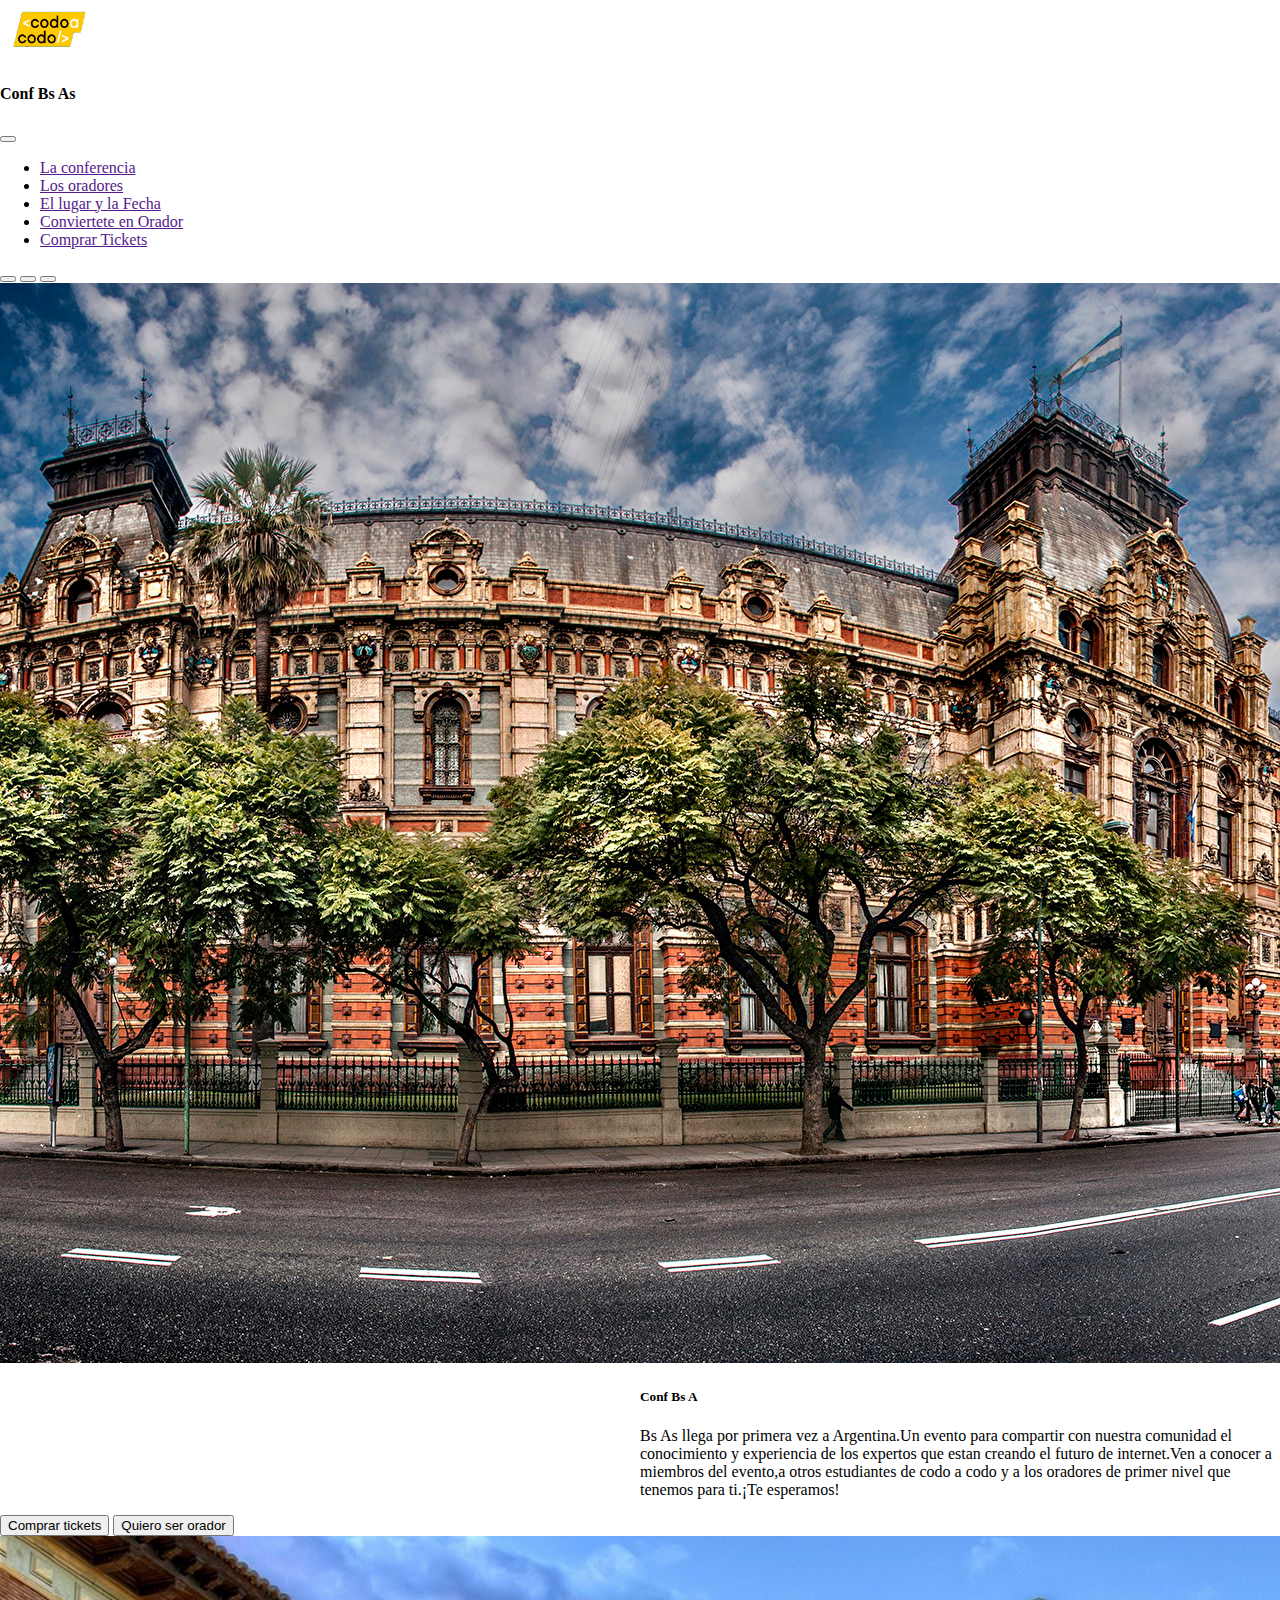
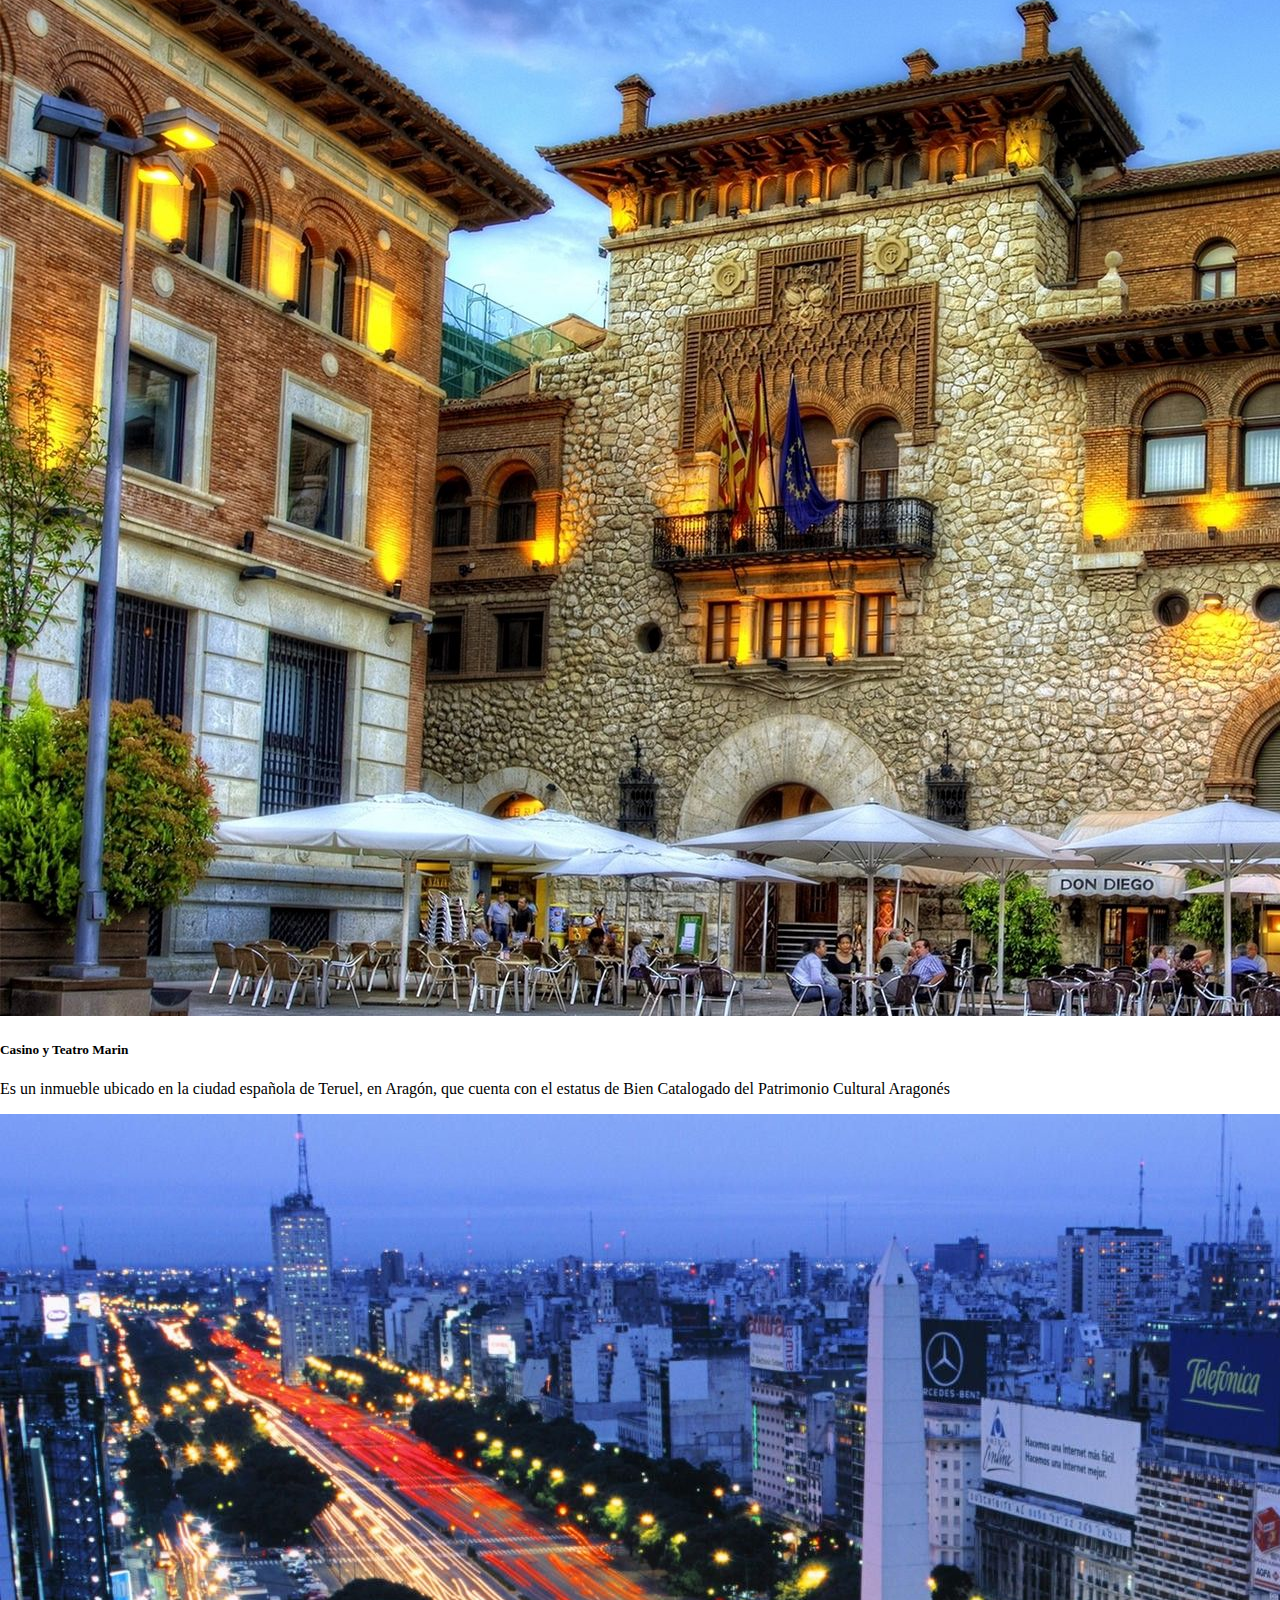
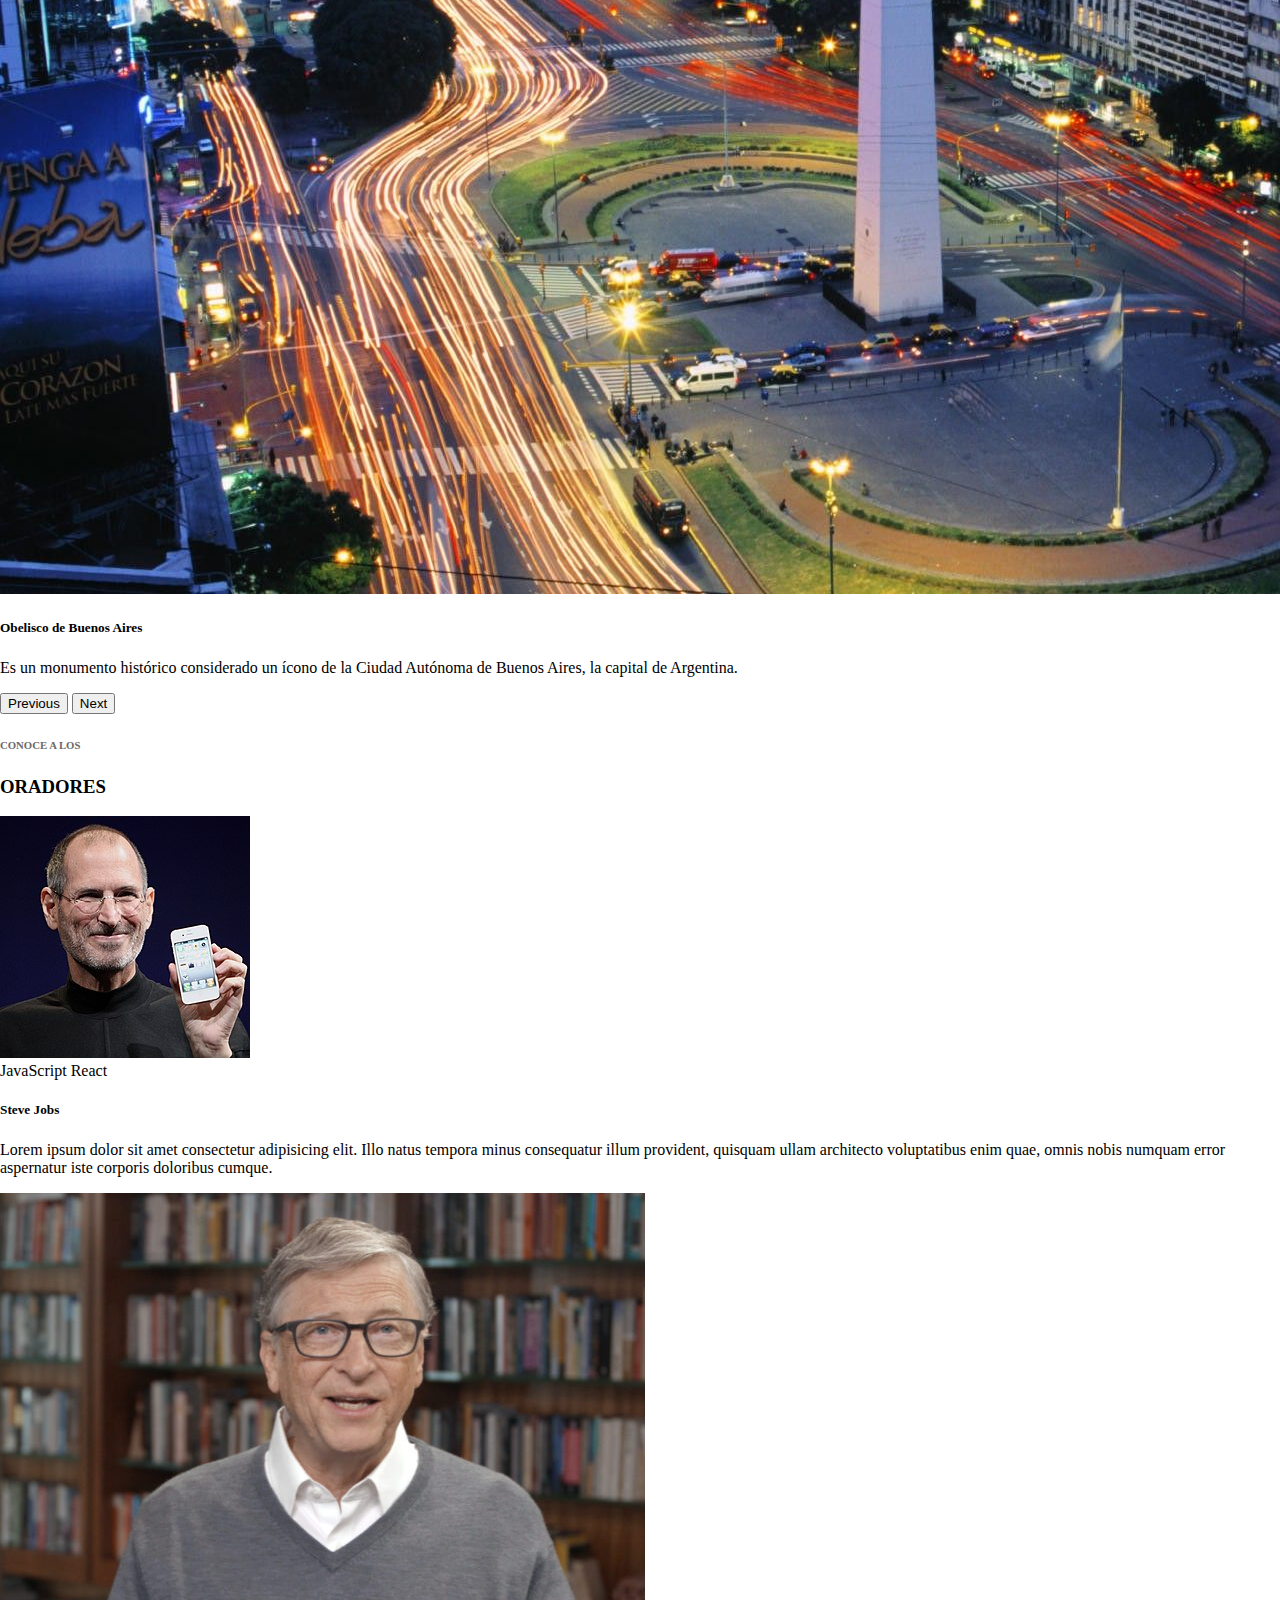
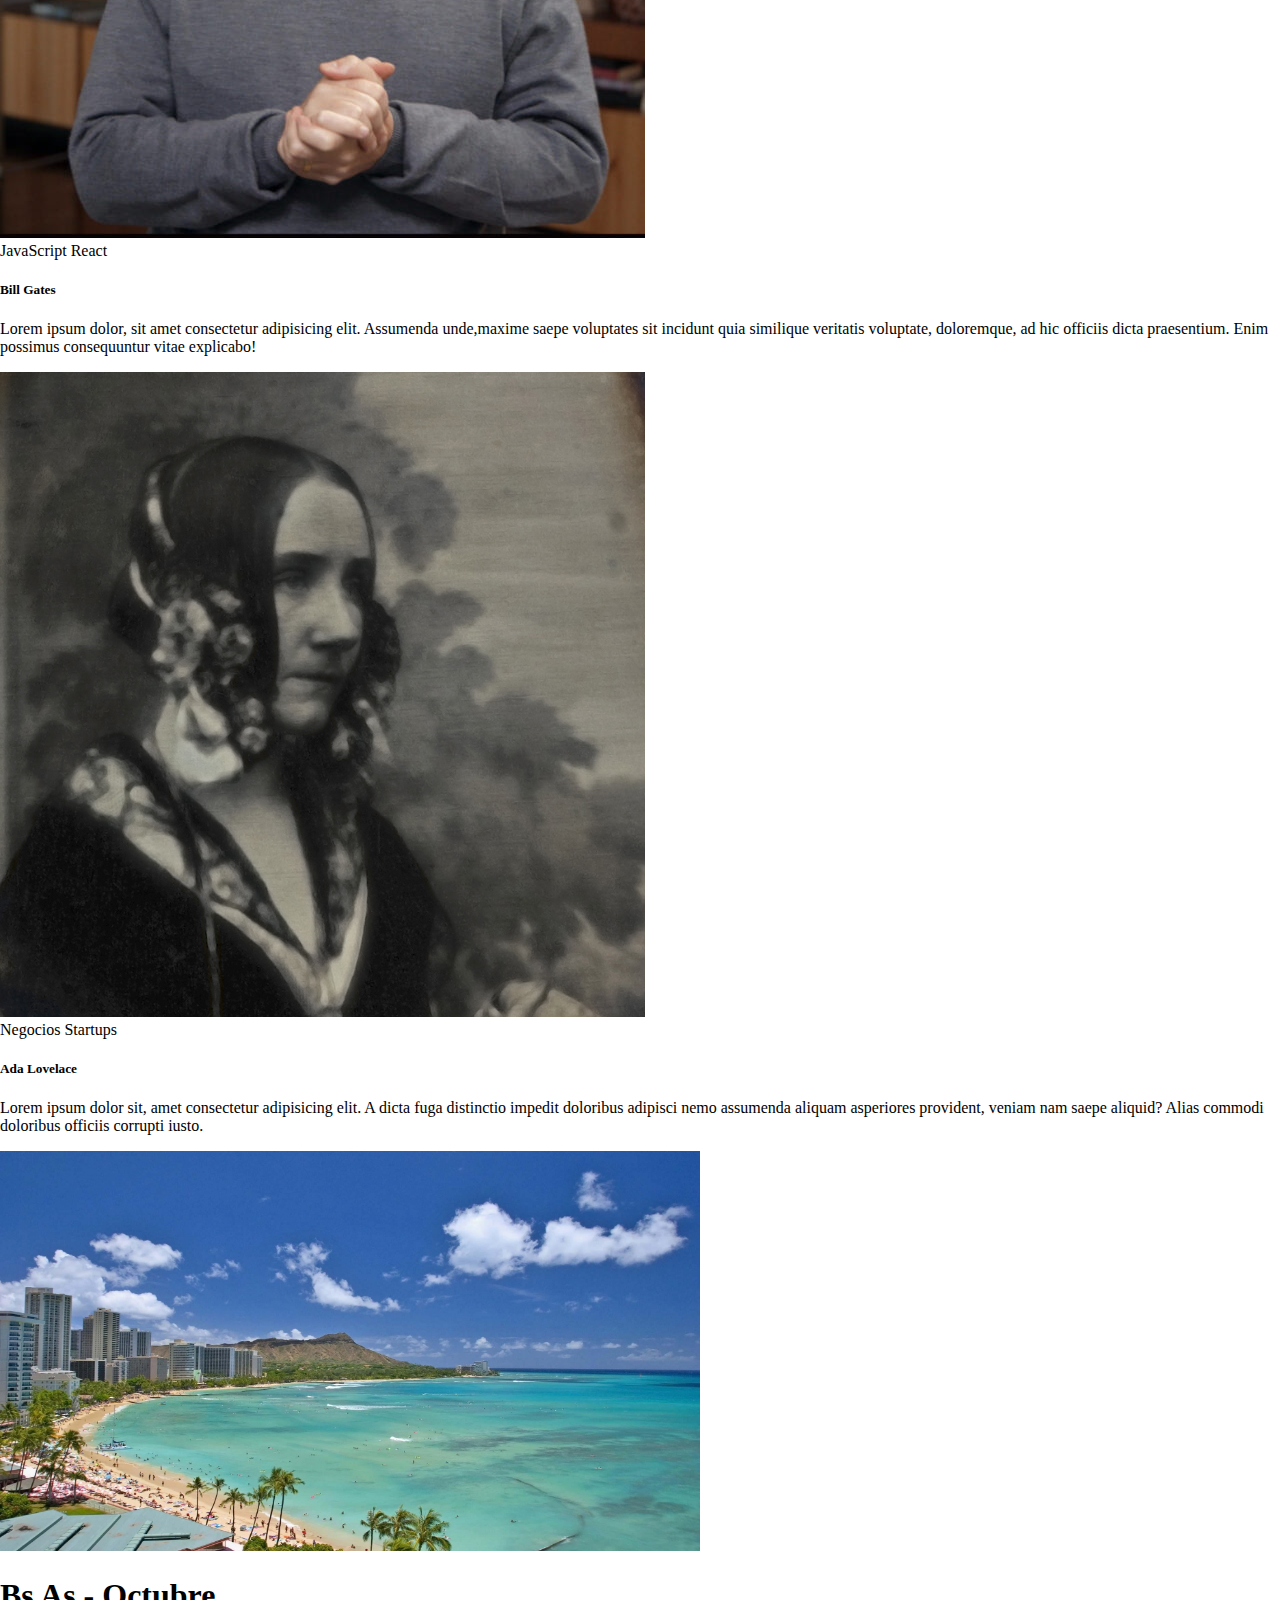
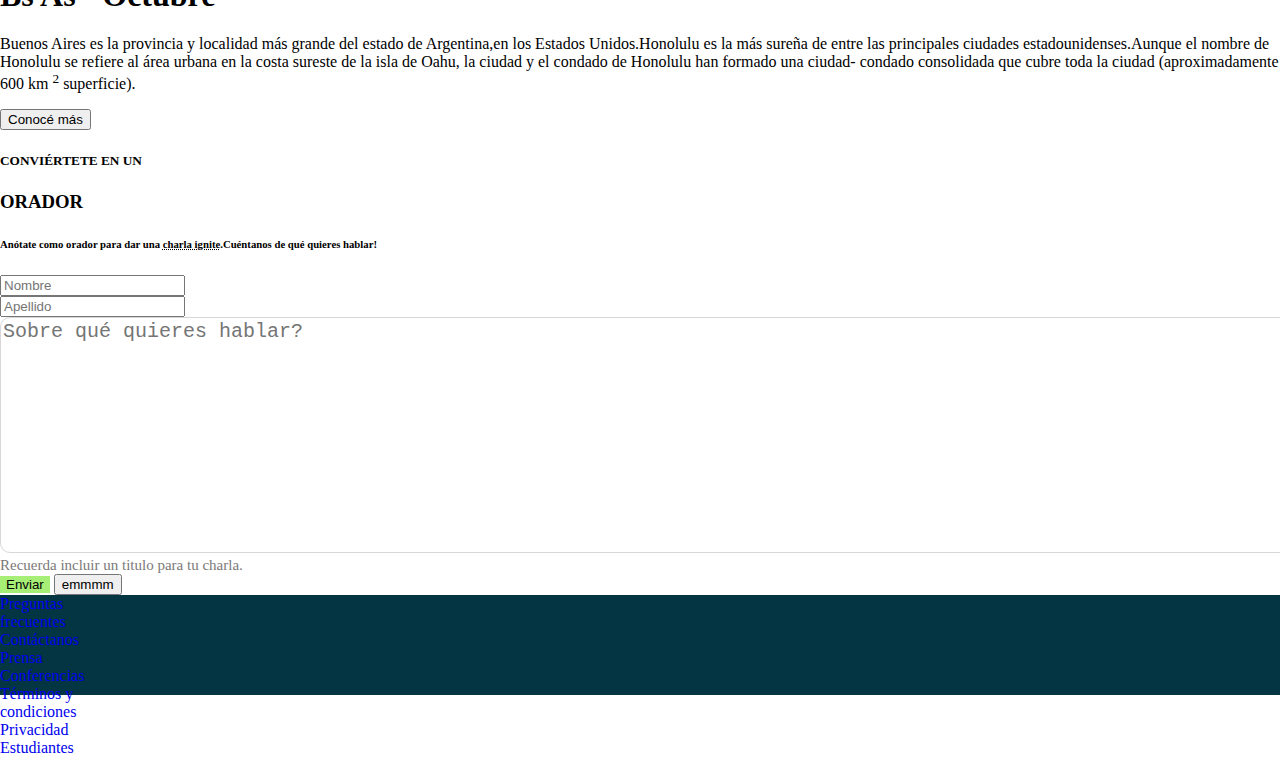
==== index.html @ 6bbec949 "cambio" ====
<!DOCTYPE html>
<html lang="es">
  <head>
    <meta charset="UTF-8" />
    <meta http-equiv="X-UA-Compatible" content="IE=edge" />
    <meta name="viewport" content="width=device-width, initial-scale=1.0" />
    <link rel="stylesheet" href="/css/style.css" />
    <link
      href="https://cdn.jsdelivr.net/npm/bootstrap@5.2.1/dist/css/bootstrap.min.css"
      rel="stylesheet"
      integrity="sha384-iYQeCzEYFbKjA/T2uDLTpkwGzCiq6soy8tYaI1GyVh/UjpbCx/TYkiZhlZB6+fzT"
      crossorigin="anonymous"
    />
    <title>Codo A Codo News</title>
  </head>
  <body>
    <div class="container-fluid" style="padding: 0">
      <nav class="navbar navbar-expand-md bg-dark" >
      <div class="container-fluid ">
        <a href="#" class="navbar-brand"
          ><img
            src="/img/imgs/codoacodo.png"
            alt="Bootstrap"
            width="100"
            height="60"
        /></a>
        <h4 class="text-light" >Conf Bs As</h4>
        <button class="navbar-toggler " data-bs-toggle="collapse" data-bs-target="#MenuNavegacion">
        <span class="navbar-toggler-icon"></span>
      </button>
      <div id="#MenuNavegacion" class="collapse navbar-collapse"></div>
      <ul class="navbar-nav ms-3 col-8">
        <li class="nav-item"><a class="nav-link text-light"  href="">La conferencia</a></li>
        <li class="nav-item"><a class="nav-link text-muted" href="">Los oradores</a></li>
        <li class="nav-item"><a class="nav-link text-muted" href="">El lugar y la Fecha</a></li>
        <li class="nav-item"><a class="nav-link text-muted" href="">Conviertete en Orador</a></li>
        <li class="nav-item"><a class="nav-link text-success" href="">Comprar Tickets</a></li>

      </ul>
      </nav>
      </div>
    </div>
    <div id="carouselExampleCaptions" class="carousel slide" data-bs-ride="carousel">
      <div class="carousel-indicators">
                  <button type="button" data-bs-target="#carouselExampleCaptions" data-bs-slide-to="0" class="active" aria-current="true" aria-label="Slide 1"></button>
                  <button type="button" data-bs-target="#carouselExampleCaptions" data-bs-slide-to="1" aria-label="Slide 2"></button>
                  <button type="button" data-bs-target="#carouselExampleCaptions" data-bs-slide-to="2" aria-label="Slide 3"></button>
      </div>
      <div class="carousel-inner">
        <div class="carousel-item active">
          <img src="/img/imgs/ba1.jpg" class="d-block w-100" alt="Palacio de Aguas">
          <div class="carousel-caption d-none d-md-block text-end">
                <div class="container" >
                  <div class="row bg-dark bg-opacity-25" style="padding-left:50% ;">
                <h5>Conf Bs A</h5>
                <p>
                  Bs As llega por primera vez a Argentina.Un evento para compartir con
                  
                  nuestra comunidad el conocimiento y experiencia de los expertos que
                  
                  estan creando el futuro de internet.Ven a conocer a miembros del
                  
                  evento,a otros estudiantes de codo a codo y a los oradores de primer
                  
                  nivel que tenemos para ti.¡Te esperamos!
                </p>
              </div>
                <button
                  type="button"
                  class="btn btn-bg-link btn-outline-light text-light mt-5">
                  Comprar tickets
                </button>
                <button type="button" class="btn btn-success mt-5">
                  Quiero ser orador
                </button>
                </div>
              </div>
            </div>
  
    
        <div class="carousel-item">
          <img src="/img/imgs/ba2.jpg" class="d-block w-100" alt="España">
          <div class="carousel-caption d-none d-md-block bg-dark bg-opacity-50">
            <h5>Casino  y Teatro Marin</h5>
            <p>Es un inmueble ubicado en la ciudad española de Teruel,
               en Aragón, que cuenta con el estatus de Bien Catalogado del Patrimonio Cultural Aragonés
            </p>
          </div>
        </div>
        <div class="carousel-item">
          <img src="/img/imgs/ba3.jpg" class="d-block w-100" alt="Obelisco">
          <div class="carousel-caption d-none d-md-block bg-dark bg-opacity-25">
            <h5>Obelisco de Buenos Aires</h5>
            <p>Es un monumento histórico considerado un ícono de
               la Ciudad Autónoma de Buenos Aires, la capital de Argentina.</p>
          </div>
        </div>
      </div>
      <button class="carousel-control-prev" type="button" data-bs-target="#carouselExampleCaptions" data-bs-slide="prev">
        <span class="carousel-control-prev-icon" aria-hidden="true"></span>
        <span class="visually-hidden">Previous</span>
      </button>
      <button class="carousel-control-next" type="button" data-bs-target="#carouselExampleCaptions" data-bs-slide="next">
        <span class="carousel-control-next-icon" aria-hidden="true"></span>
        <span class="visually-hidden">Next</span>
      </button>
    </div>
    <main class="text-center mt-4">
      <h6 class="texto1">CONOCE A LOS</h6>
      <h3>ORADORES</h3>
    </main>
  <section>
  <!--cards-->
  <div class="container">
    <div class="row">
      <div class="col-lg-12 mt-4">
        <div class="card-group">
          <div class="card">
            <img class="card-img-top" src="/img/imgs/Steve.jpg" alt="Card image cap">
            <div class="card-body">
              <div>
              <span class="badge text-bg-warning  ">JavaScript</span>
              <span class="badge text-bg-info ">React</span>
              </div>
              <h5 class="card-title text-xl-start mt-2">Steve Jobs</h5>
              <p class="card-text">Lorem ipsum dolor sit amet consectetur adipisicing elit.
                 Illo natus tempora minus consequatur illum provident,
                  quisquam ullam architecto voluptatibus enim quae,
                   omnis nobis numquam error aspernatur iste corporis doloribus cumque.</p>
            </div>
          </div>
          <div class="card">
            <img class="card-img-top" src="/img/imgs/bill.jpg" alt="Card image cap">
            <div class="card-body">
              <div>
              <span class="badge text-bg-warning ">JavaScript</span>
              <span class="badge text-bg-info ">React</span>
              </div>
              <h5 class="card-title text-xl-start mt-2">Bill Gates</h5>
              <p class="card-text">Lorem ipsum dolor, sit amet consectetur adipisicing elit.
                 Assumenda unde,maxime saepe voluptates sit incidunt quia similique veritatis voluptate, doloremque,
                  ad hic officiis dicta praesentium. Enim possimus consequuntur vitae explicabo!</p>
            </div>
          </div>
          <div class="card">
            <img class="card-img-top" src="/img/imgs/ada.jpeg" alt="Card image cap">
            <div class="card-body">
              <div>
              <span class="badge text-bg-secondary ">Negocios</span>
              <span class="badge text-bg-danger ">Startups</span>
              </div>
              <h5 class="card-title mt-2">Ada Lovelace</h5>
              <p class="card-text"> Lorem ipsum dolor sit, amet consectetur adipisicing elit. A dicta fuga distinctio impedit
                 doloribus adipisci nemo assumenda aliquam asperiores provident,
                  veniam nam saepe aliquid? Alias commodi doloribus officiis corrupti iusto.</p>
            </div>
          </div>
        </div>
        </section>
    <div class="container-fluid mt-5" style="padding-left: 0">
      <div class="row">
        <div class="col-lg-6">
          <img src="/img/imgs/honolulu.jpg" width="700" height="400" alt="" />
        </div>
        <div class="col-lg-6 bg-dark text-white">
          <h1 class="mt-4">Bs As - Octubre</h1>
          <p>
            Buenos Aires es la provincia y localidad más grande del estado de
            Argentina,en los Estados Unidos.Honolulu es la más sureña de entre
            las principales ciudades estadounidenses.Aunque el nombre de
            Honolulu se refiere al área urbana en la costa sureste de la isla de
            Oahu, la ciudad y el condado de Honolulu han formado una ciudad-
            condado consolidada que cubre toda la ciudad (aproximadamente 600 km
            <sup>2</sup>
            superficie).
          </p>
          <button type="button" class="btn btn-outline-light">
            Conocé más
          </button>
        </div>
      </div>
    </div>
    <div class="container mt-5">
      <div class="text-lg-center">
        <h5>CONVIÉRTETE EN UN</h5>
        <h3>ORADOR</h3>
        <h6>
      
      
          Anótate como orador para dar una <abbr title="attribute">charla ignite</abbr>.Cuéntanos de qué
          quieres hablar! 
        </h6>
      </div>
      <form class="mt-4" action="">
        <div class="row">
          <div class="col">
            <input
              type="text"
              class="form-control"
              placeholder="Nombre"
              aria-label="First name"
            />
          </div>
          <div class="col">
            <input
              type="text"
              class="form-control"
              placeholder="Apellido"
              aria-label="Last name"
            />
          </div>
        </div>
        <textarea
          class="texto3 mt-4"
          name="sobre"
          cols="119"
          rows="10"
          placeholder="Sobre qué quieres hablar?"
        ></textarea>
      </form>
      <div class="text-xl-start mt-3 texto2">
        Recuerda incluir un titulo para tu charla.
      </div>
      <div class="row">
        <button id="bt" type="button" class="btn btn-success mt-3">
          Enviar
        </button>
        <button>emmmm</button>
      </div>
    </div>
    <div id="footer" class="container-fluid text-center mt-4" style="padding: 0">
      <nav class="navbar navbar-expand-md col-12" >
       <div class="container-fluid">
        <div class="col-xs-12 col-md-6 col-lg-2 mt-4">
          <a class="text-white" href="http://" >Preguntas <br /> frecuentes</a>
        </div>
        <div class="col-xs-12 col-md-6 col-lg-1 mt-4">
          <a class="text-white" href="http://">Contáctanos</a>
        </div>
        <div class="col-xs-12 col-md-6 col-lg-1 mt-4">
          <a class="text-white" href="http://">Prensa</a>
        </div>
        <div class="col-xs-12 col-md-6 col-lg-1 mt-4">
          <a class="text-white" href="http://">Conferencias</a>
        </div>
        <div class="col-xs-12 col-md-6 col-lg-1 mt-4">
          <a class="text-white" href="http://">Términos y<br />condiciones</a>
        </div>
        <div class="col-xs-12 col-md-6 col-lg-1 mt-4">
          <a class="text-white" href="http://">Privacidad</a>
        </div>
        <div class="col-xs-12 col-md-6 col-lg-2 mt-4">
          <a class="text-white" href="http://">Estudiantes</a>
        </div>
       </nav>
      </div>


    <script
      src="https://cdn.jsdelivr.net/npm/bootstrap@5.2.1/dist/js/bootstrap.bundle.min.js"
      integrity="sha384-u1OknCvxWvY5kfmNBILK2hRnQC3Pr17a+RTT6rIHI7NnikvbZlHgTPOOmMi466C8"
      crossorigin="anonymous"
    ></script>
  </body>
</html>
---- css/style.css ----
body {
    margin: 0px;
    padding: 0px;
    
}
.texto1 {
    color:rgb(107, 105, 105);
}


.texto2 {
    font-size: 15px;
    color:rgb(122, 121, 121);}
    
.texto3{
        font-size: 20px;
        border-radius: 10px;
        border-color: rgb(216, 214, 214);
        color:rgb(216, 214, 214);
    }
    


#bt{
    background-color: rgb(167, 238, 119);
    border: none;
}

#footer {
    background:rgb(3, 53, 66);
    height: 100px;
   
}

#footer a {
    text-decoration: none;

}

.fondito{
    background:
    rgba(25, 135, 84, 5);
}
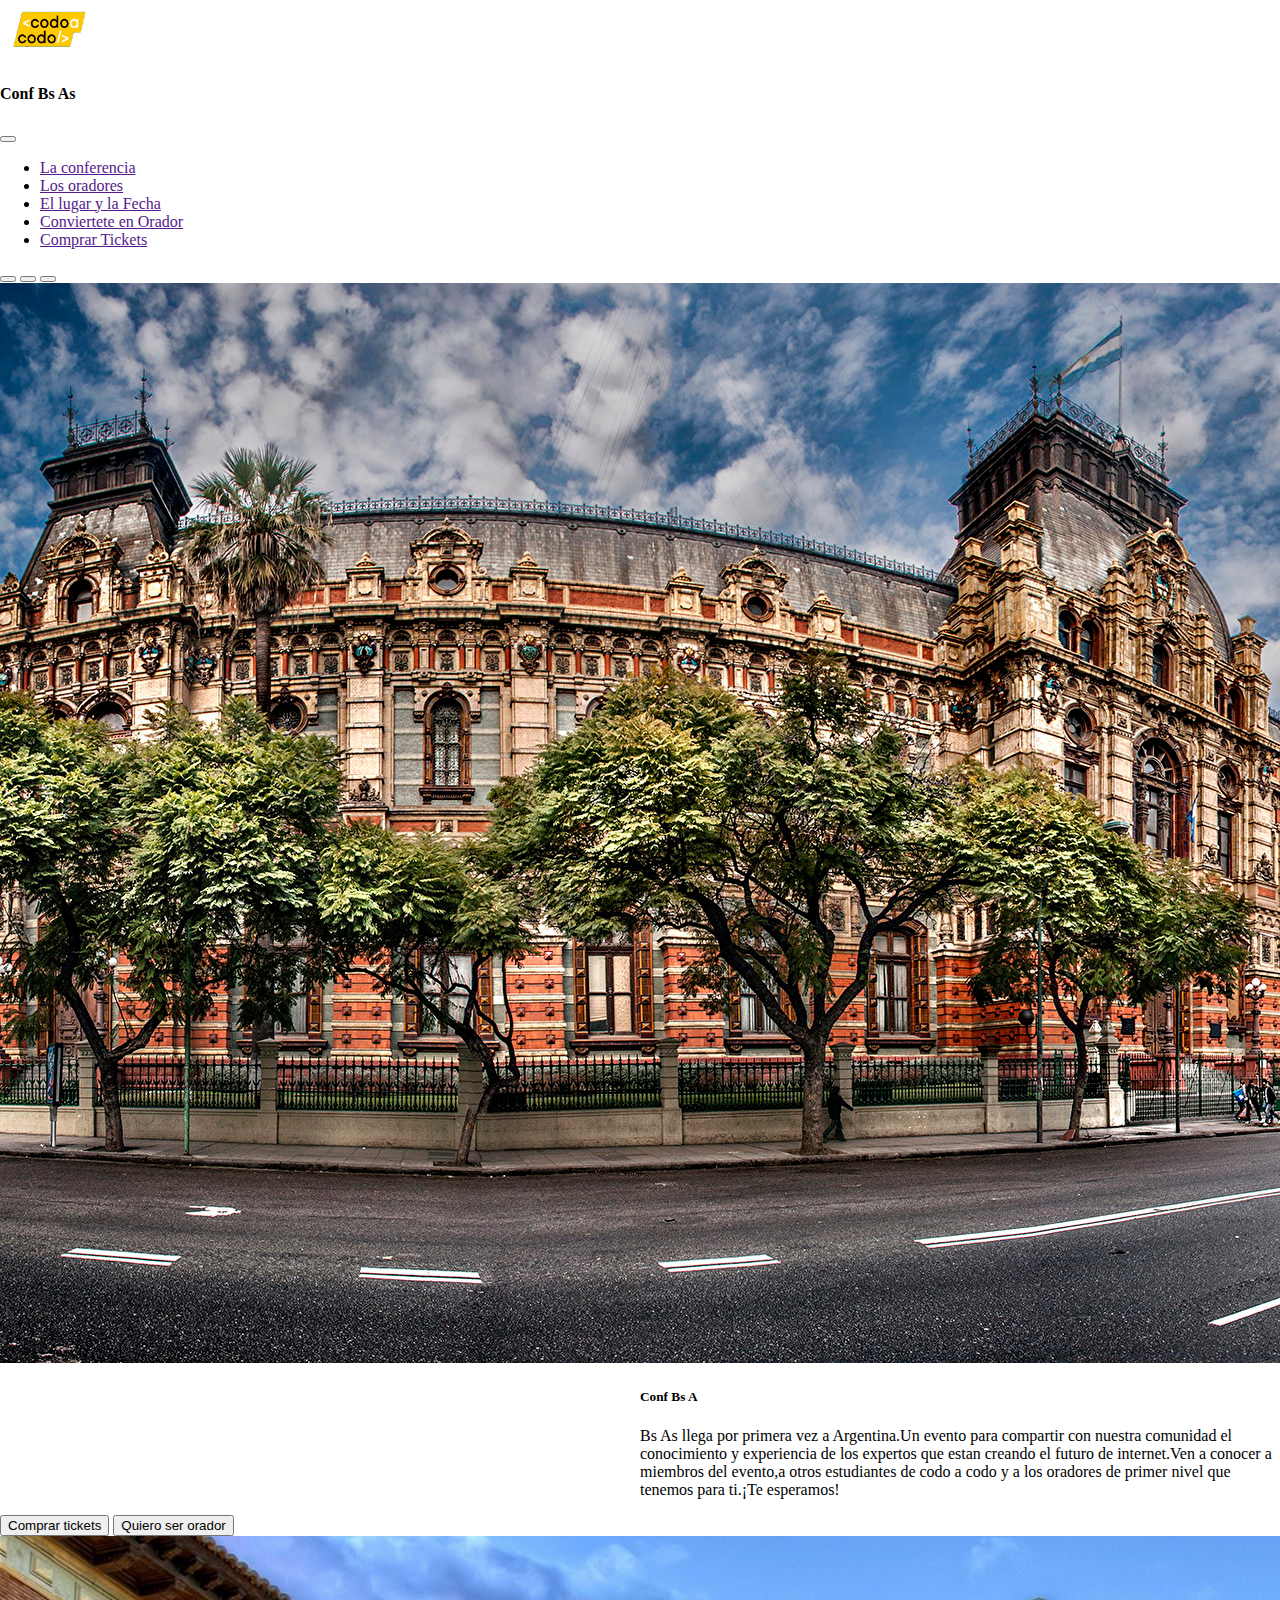
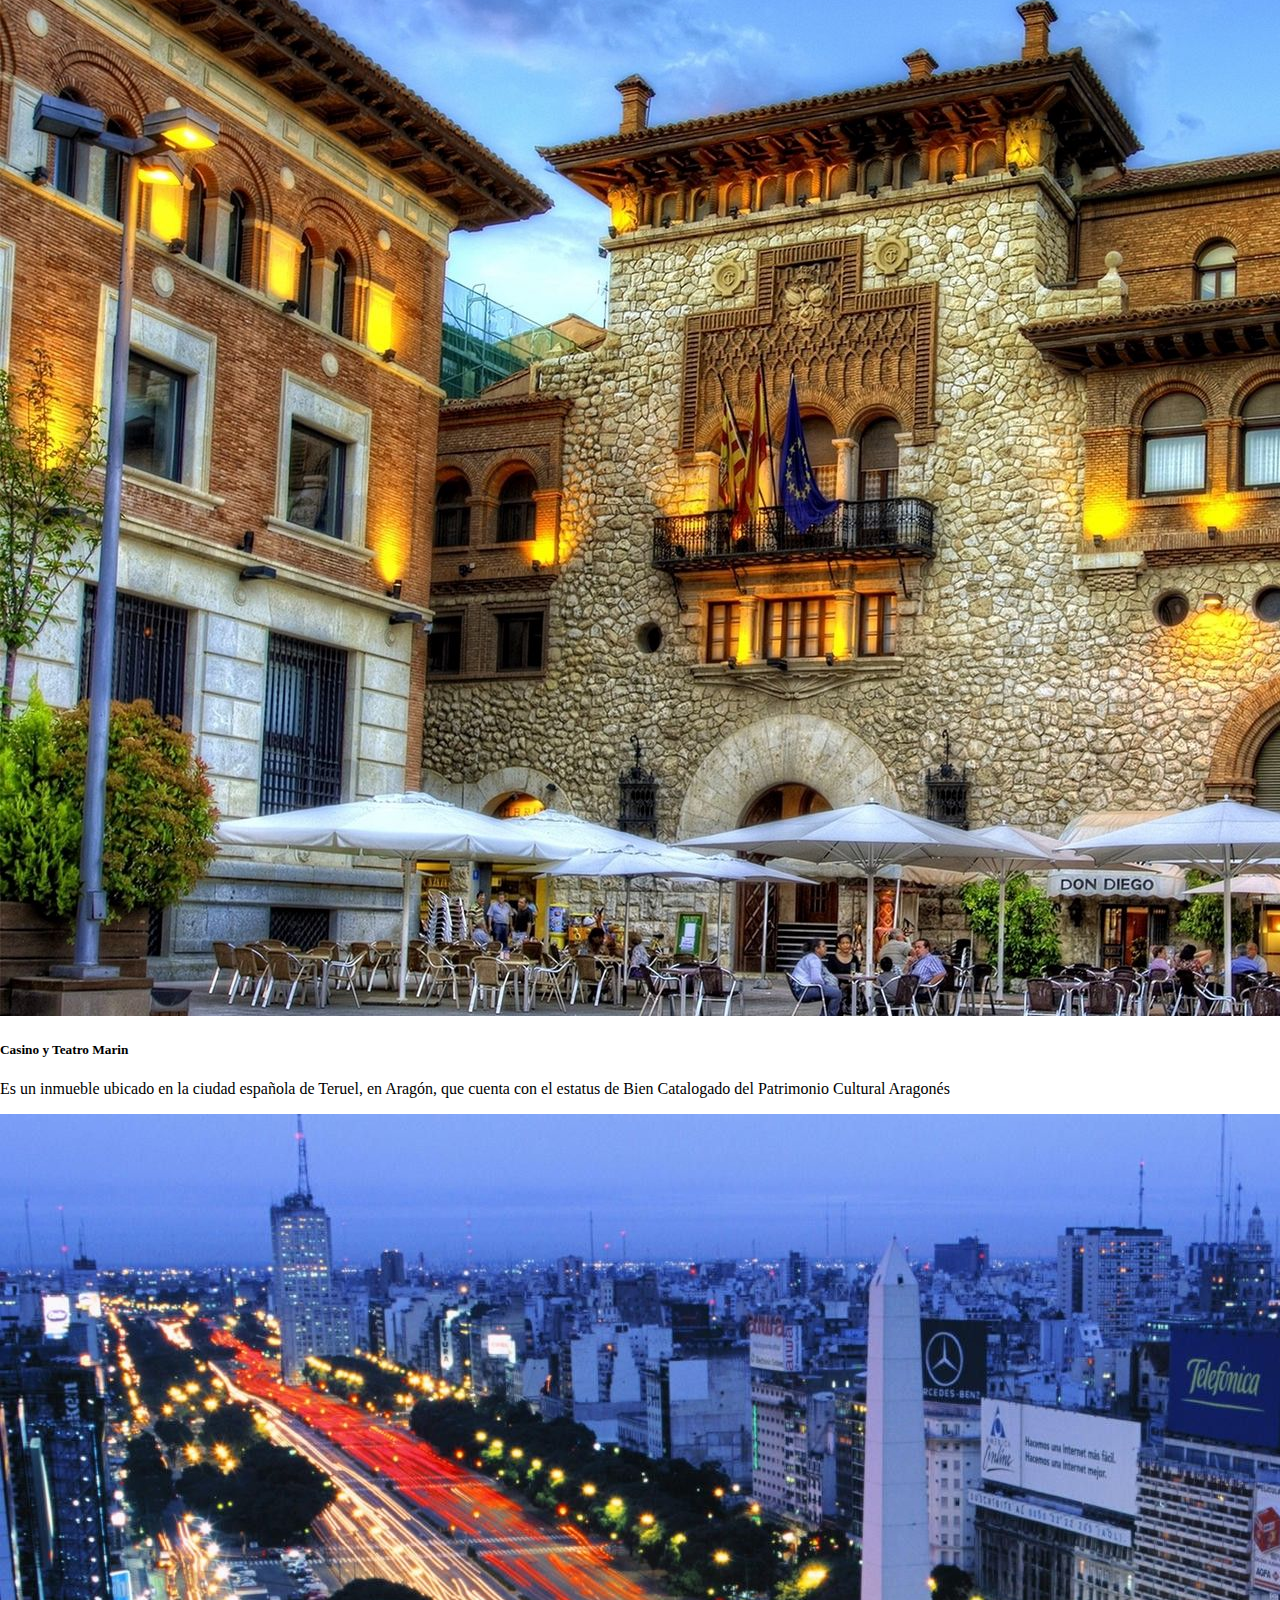
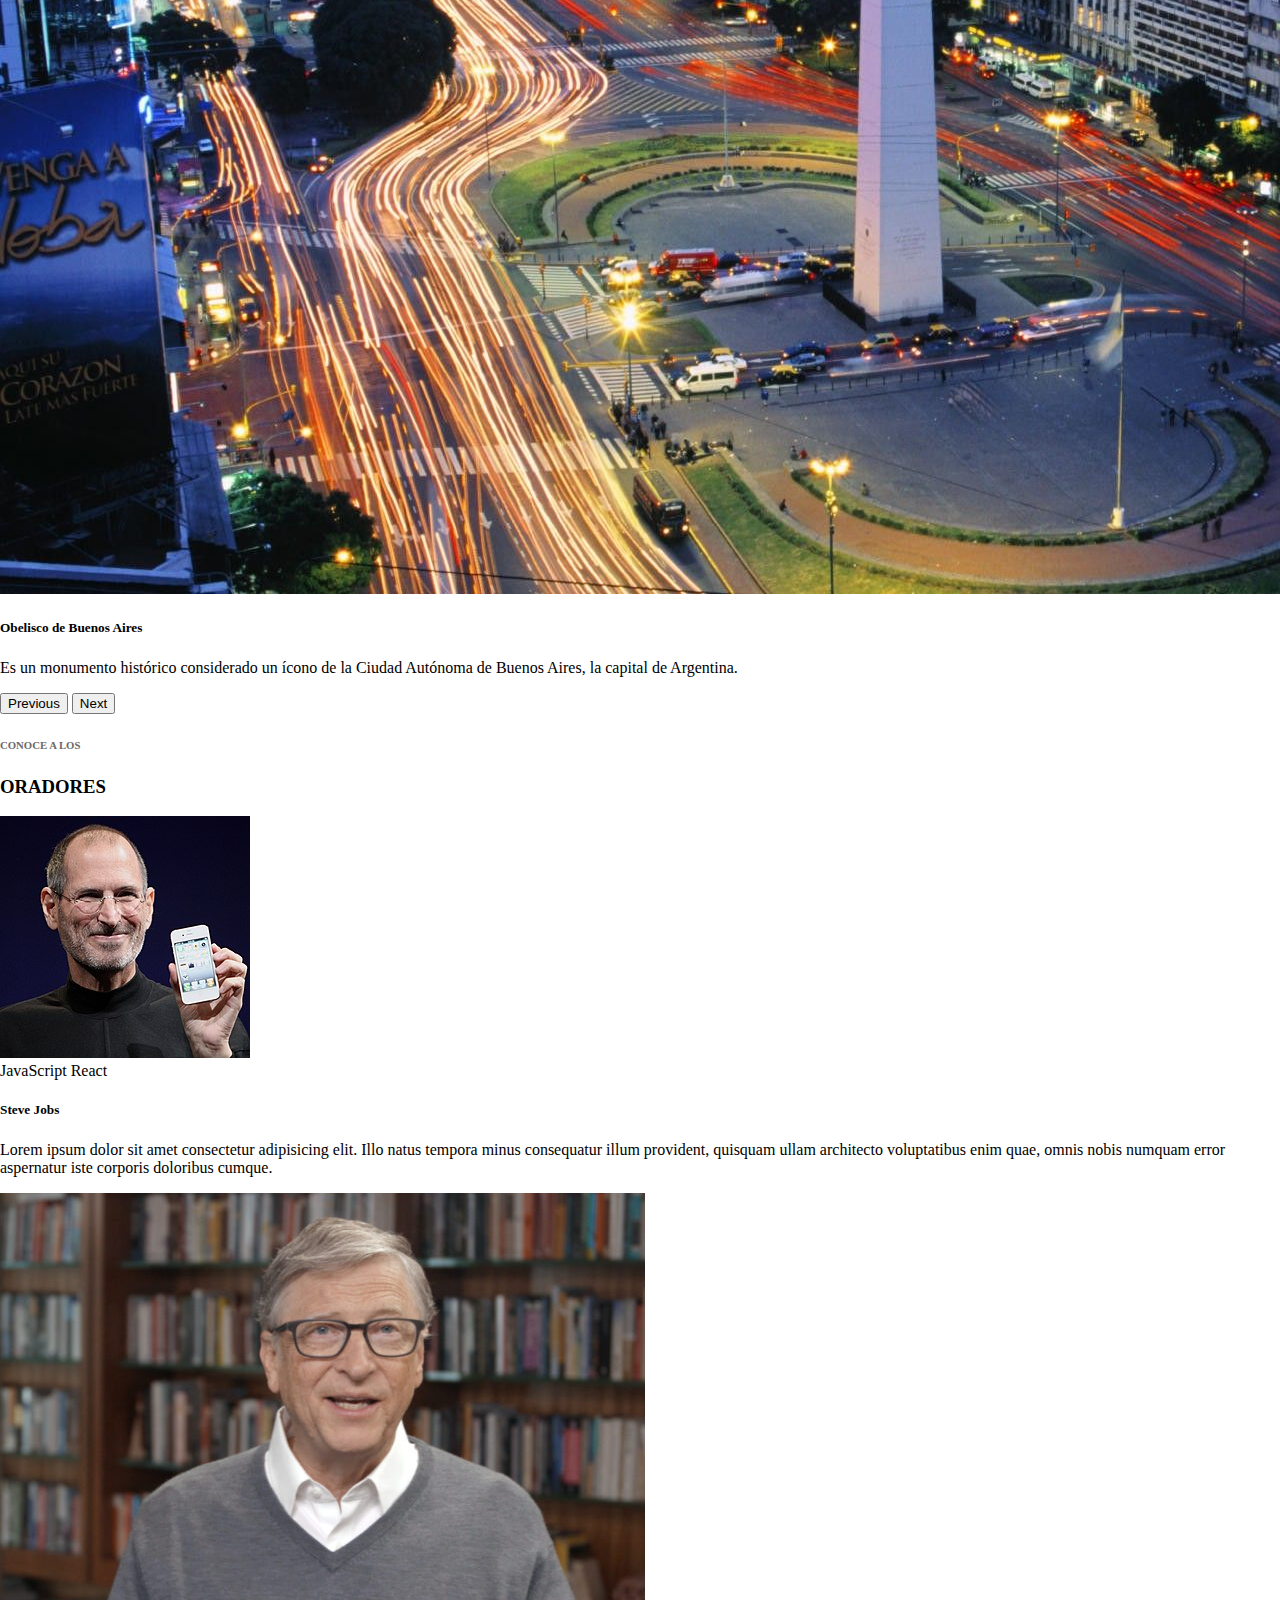
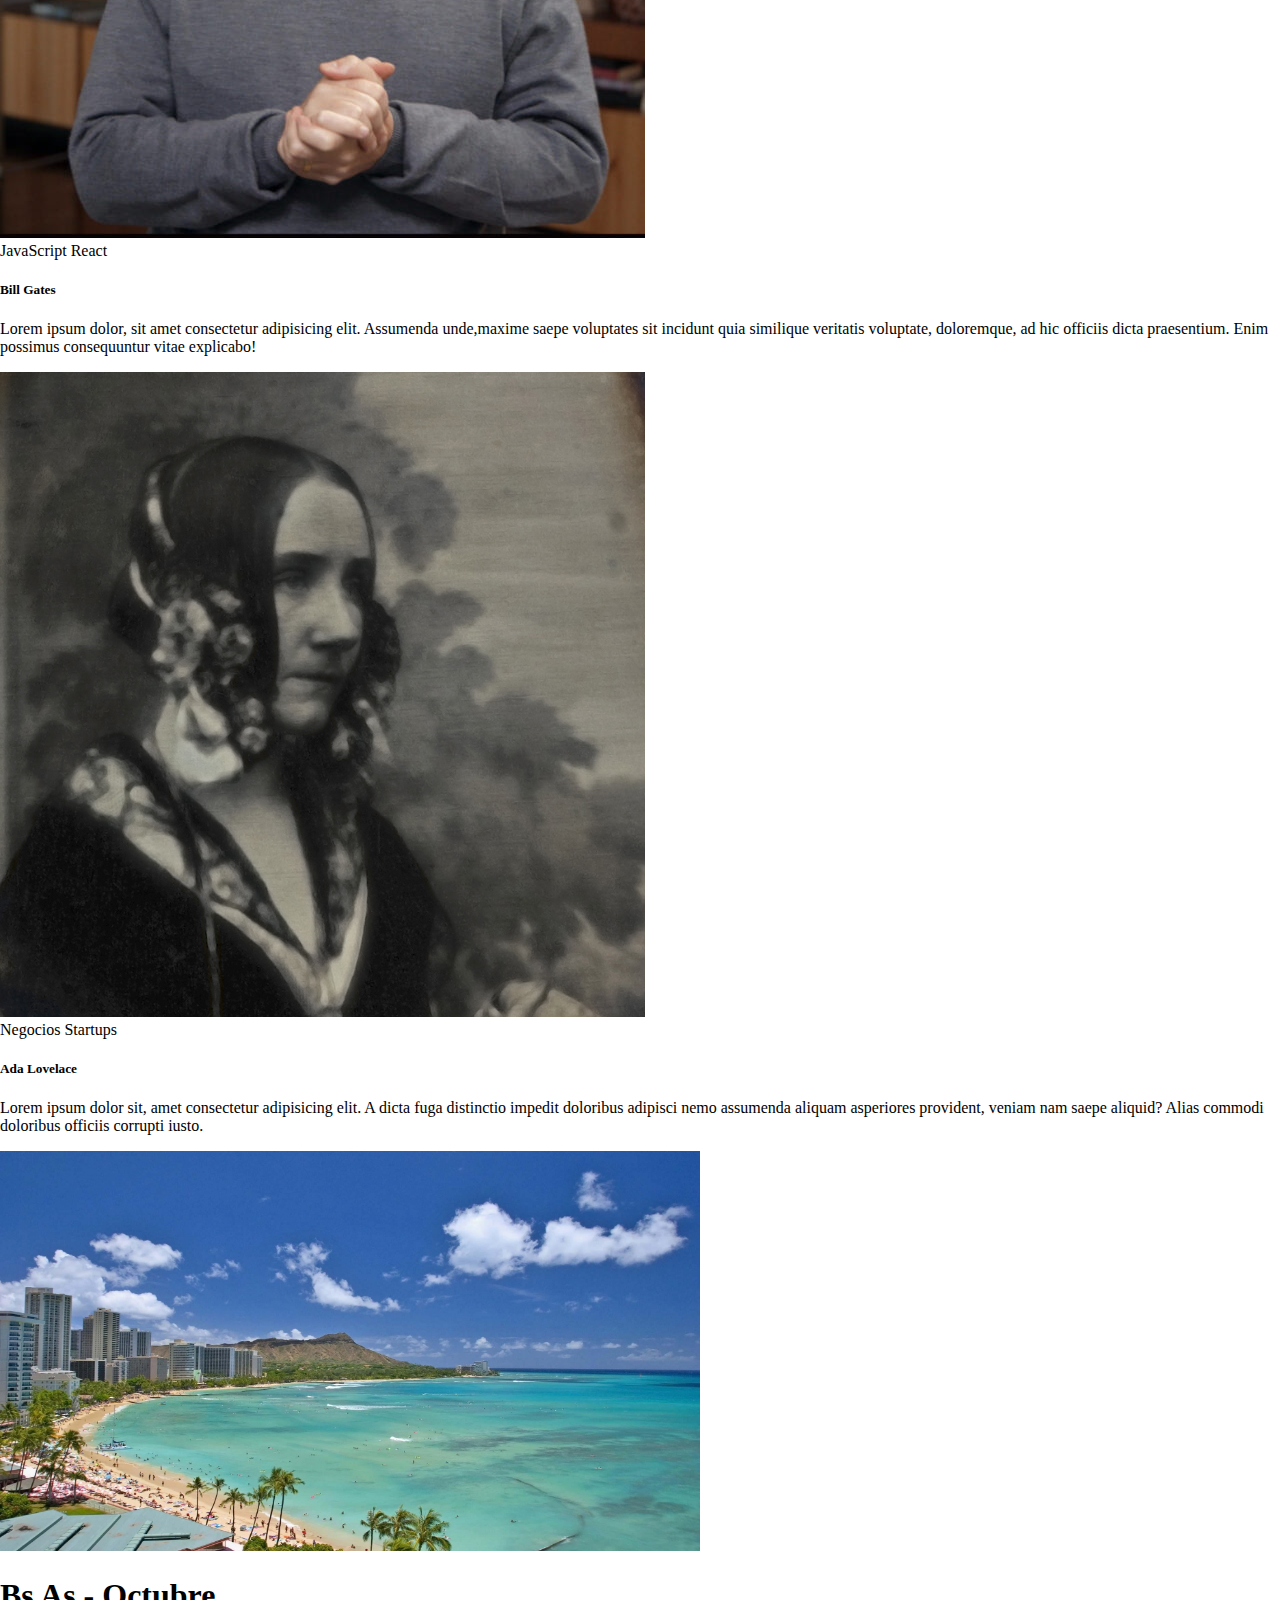
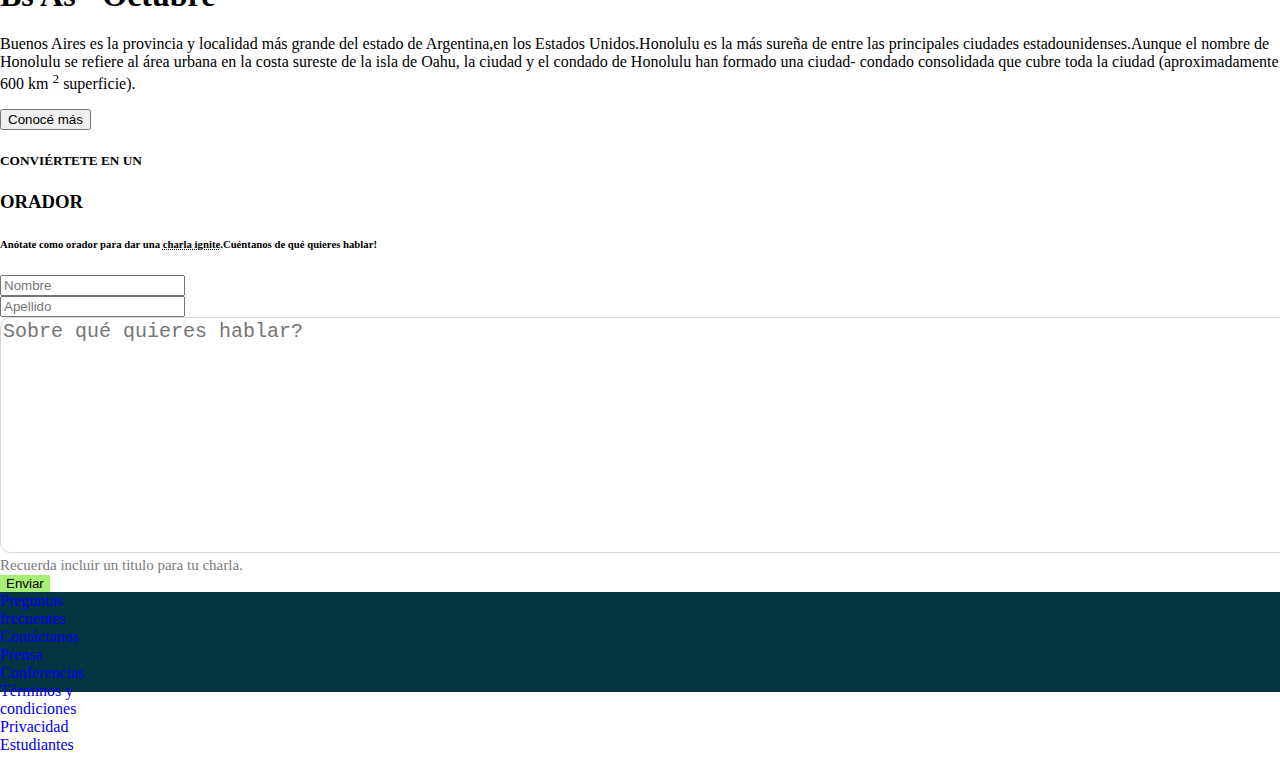
==== commit 1b6348b9: "se agregan cambios" ====
--- a/index.html
+++ b/index.html
@@ -225,7 +225,6 @@
         <button id="bt" type="button" class="btn btn-success mt-3">
           Enviar
         </button>
-        <button>emmmm</button>
       </div>
     </div>
     <div id="footer" class="container-fluid text-center mt-4" style="padding: 0">
